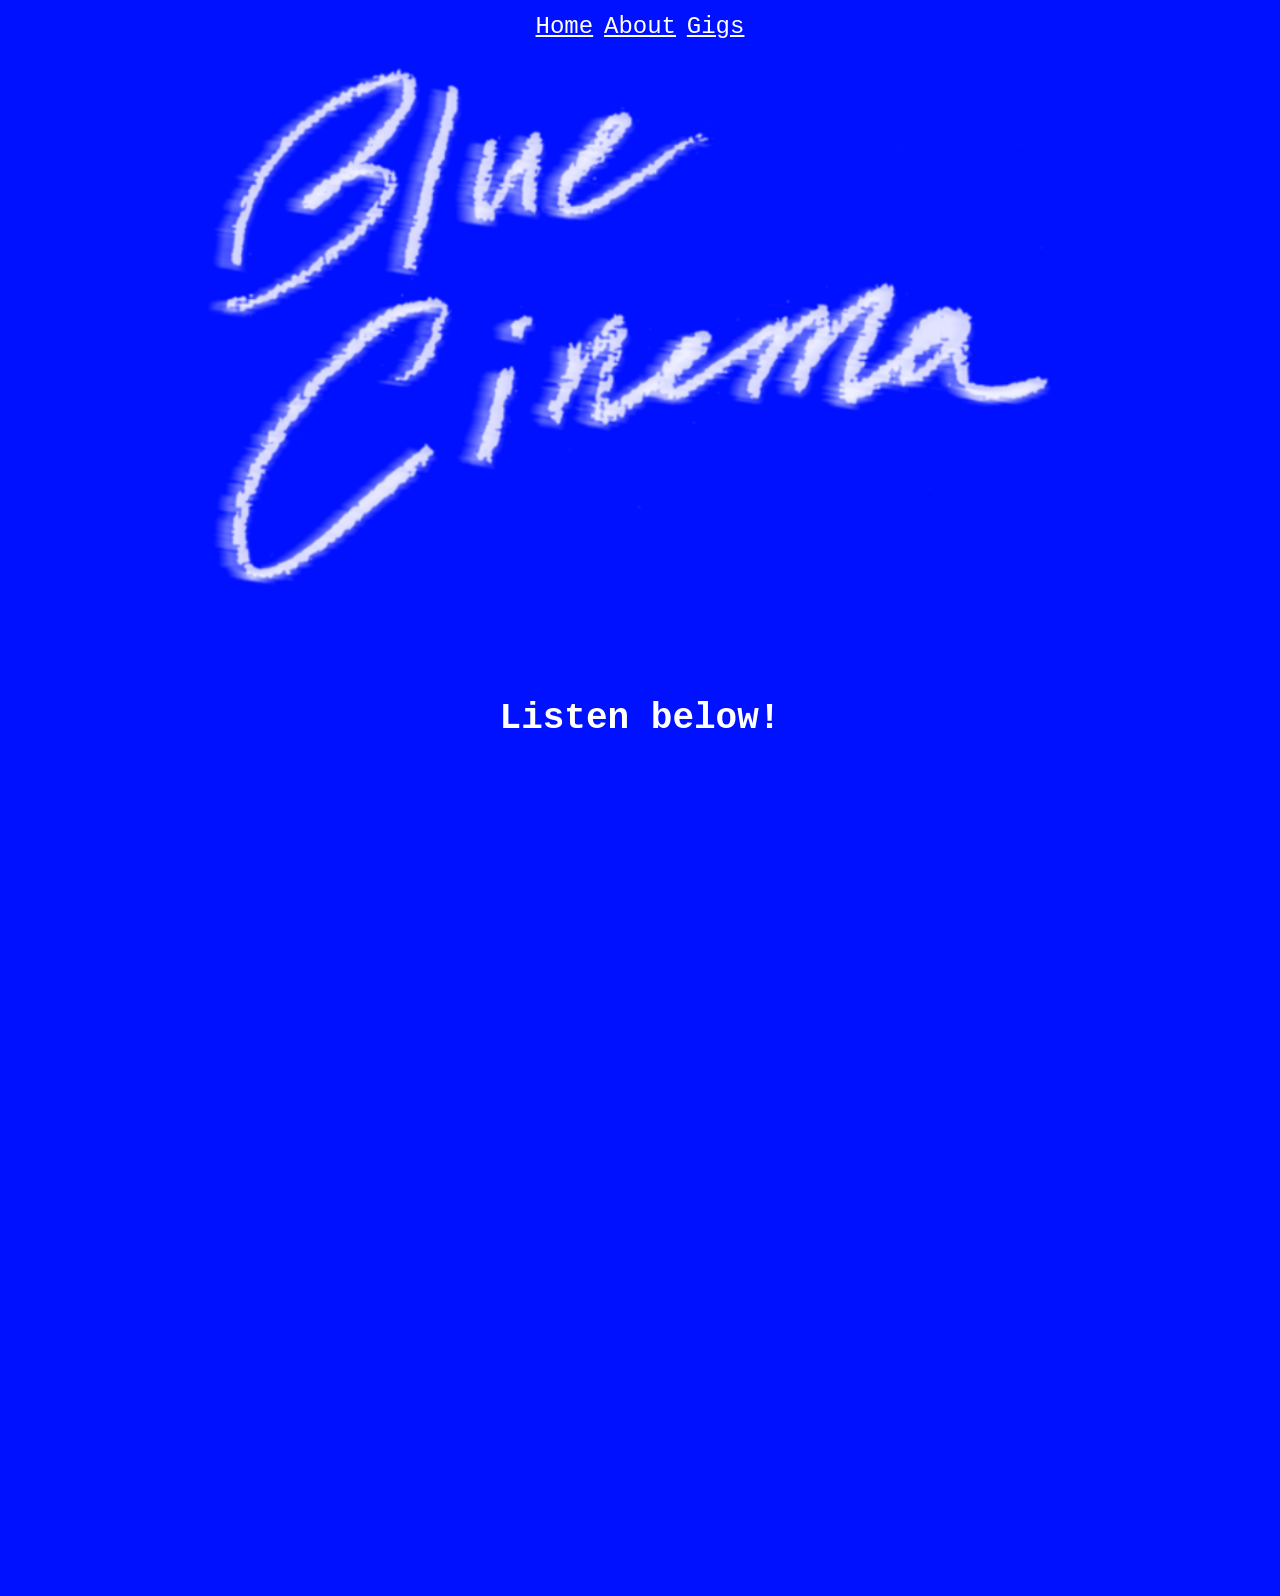
==== index.html @ 5a8a5873 "Added more songs" ====
<!DOCTYPE html>
<html lang="en">
<head>
  <meta charset="UTF-8">
  <title>Blue Cinema</title>
  <link rel="stylesheet" href="style.css">
</head>

<nav>
  <a href="index.html">Home</a>
  <a href="about.html">About</a>
  <a href="gigs.html">Gigs</a>
</nav>

<body>
  <img src="Logo Light.png" alt="Blue Cinema Logo" width="867" height="522">
  <br><br>
  <h1>Listen below!</h1>
  <br><br>
  <br><br>
  <br><br>
  <iframe style="border-radius:12px"
    src="https://open.spotify.com/embed/track/0ENwDu3fjHlBDD08hKW2Pb?utm_source=generator&theme=0"
    width="100%" height="152"
    frameborder="0"
    allowfullscreen=""
    allow="autoplay; clipboard-write; encrypted-media; fullscreen; picture-in-picture"
    loading="eager">
  </iframe>

  <iframe style="border-radius:12px"
    src="https://open.spotify.com/embed/track/0mToOb1OwwAaCJuJ8quuYB?utm_source=generator"
    width="100%" height="152"
    frameborder="0"
    allowfullscreen=""
    allow="autoplay; clipboard-write; encrypted-media; fullscreen; picture-in-picture"
    loading="eager">
  </iframe>

  <iframe style="border-radius:12px"
    src="https://open.spotify.com/embed/track/7DGFtrxarEKI613FCIuv2v?utm_source=generator"
    width="100%" height="152"
    frameborder="0"
    allowfullscreen=""
    allow="autoplay; clipboard-write; encrypted-media; fullscreen; picture-in-picture"
    loading="eager">
  </iframe>

  <iframe style="border-radius:12px"
    src="https://open.spotify.com/embed/track/1OX2K7bUh1nPu06TYGtEtp?utm_source=generator"
    width="100%" height="152"
    frameborder="0"
    allowfullscreen=""
    allow="autoplay; clipboard-write; encrypted-media; fullscreen; picture-in-picture"
    loading="eager">
  </iframe>
</body>
</html>
---- style.css ----
body {
  background: rgb(0, 17, 255);
  color: rgb(255, 255, 255);
  font-family: monospace;
  text-align: center;
  /* Change 1 */
  font-size: 18px;
  line-height: 1.6;
}

img {
  display: block;
  margin: 20px auto;
}

.content {
  max-width: 900px;
  margin: 0 auto;
  padding: 20px;
  text-align: left;
}

nav a {
  color: rgb(255, 255, 255);
  font-size: 24px;
}
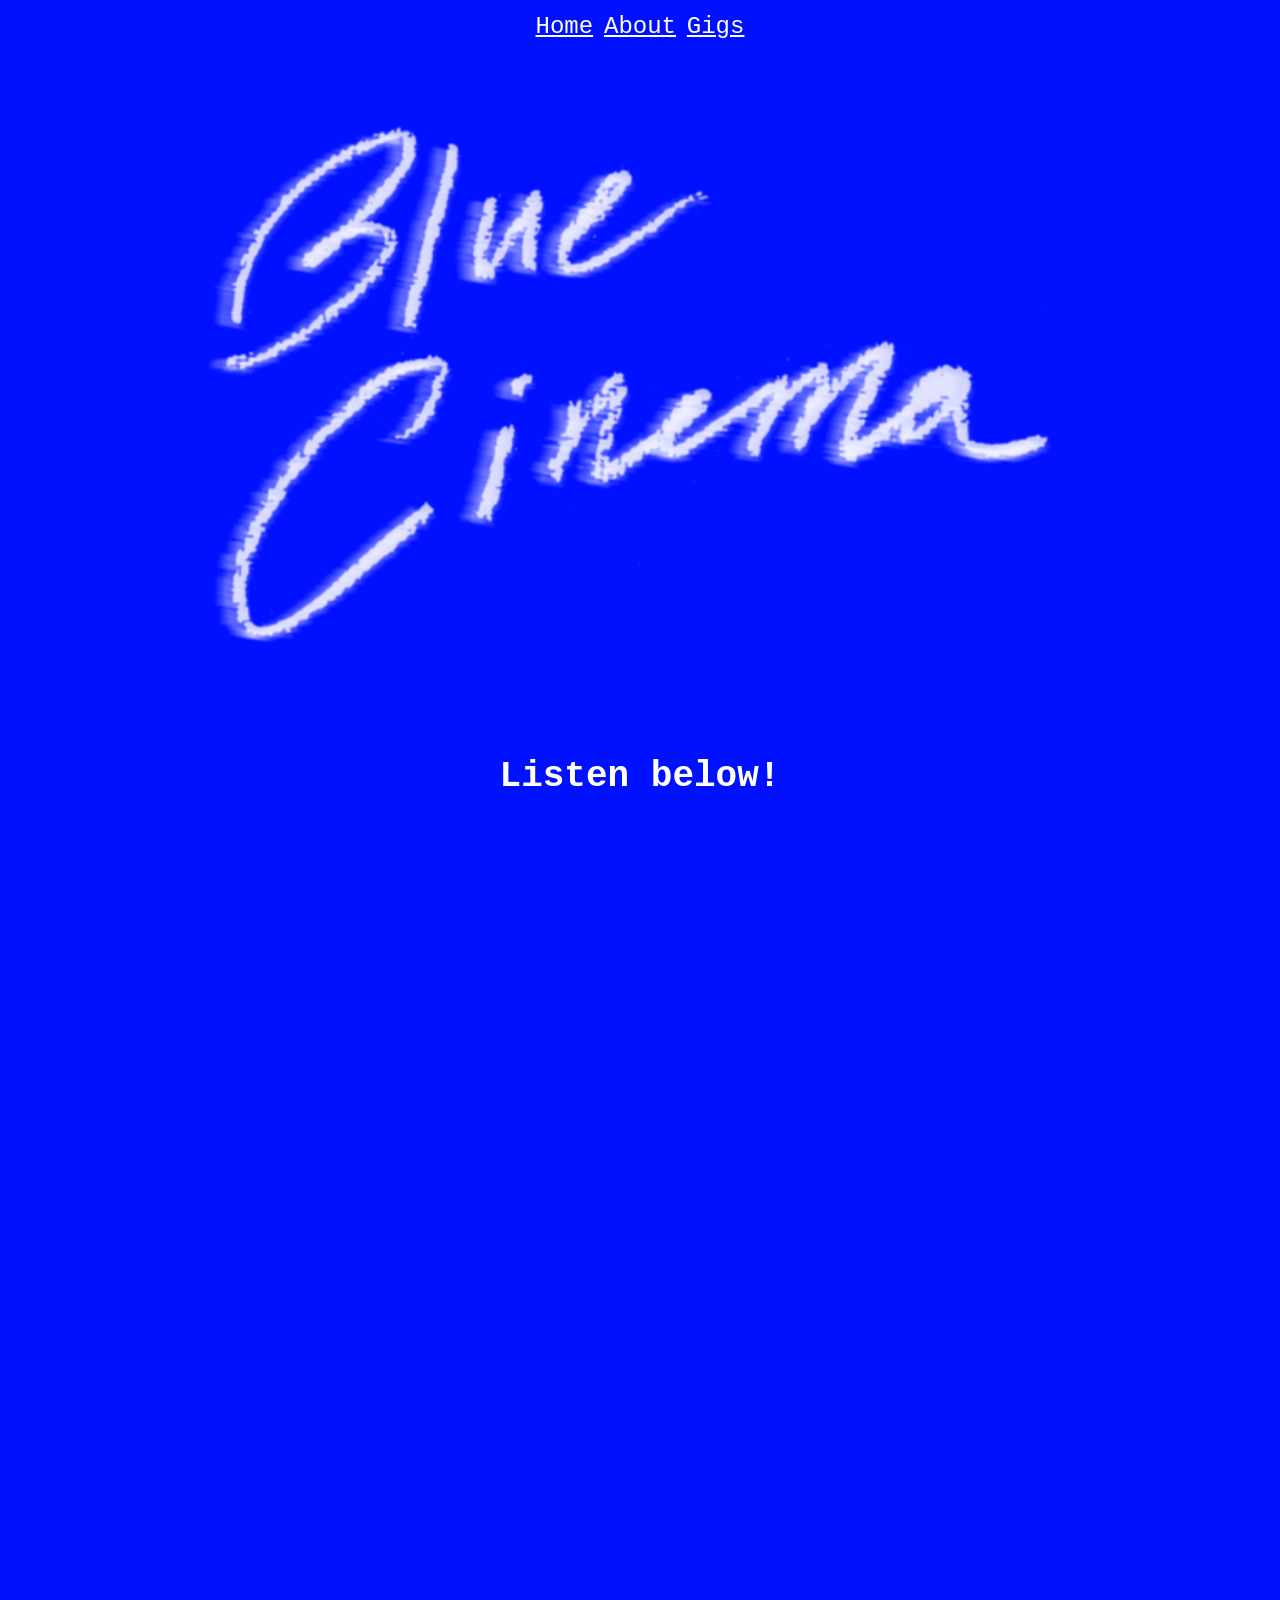
==== commit 7a03827a: "Added more songs" ====
--- a/index.html
+++ b/index.html
@@ -13,6 +13,7 @@
 </nav>
 
 <body>
+  <br><br>
   <img src="Logo Light.png" alt="Blue Cinema Logo" width="867" height="522">
   <br><br>
   <h1>Listen below!</h1>
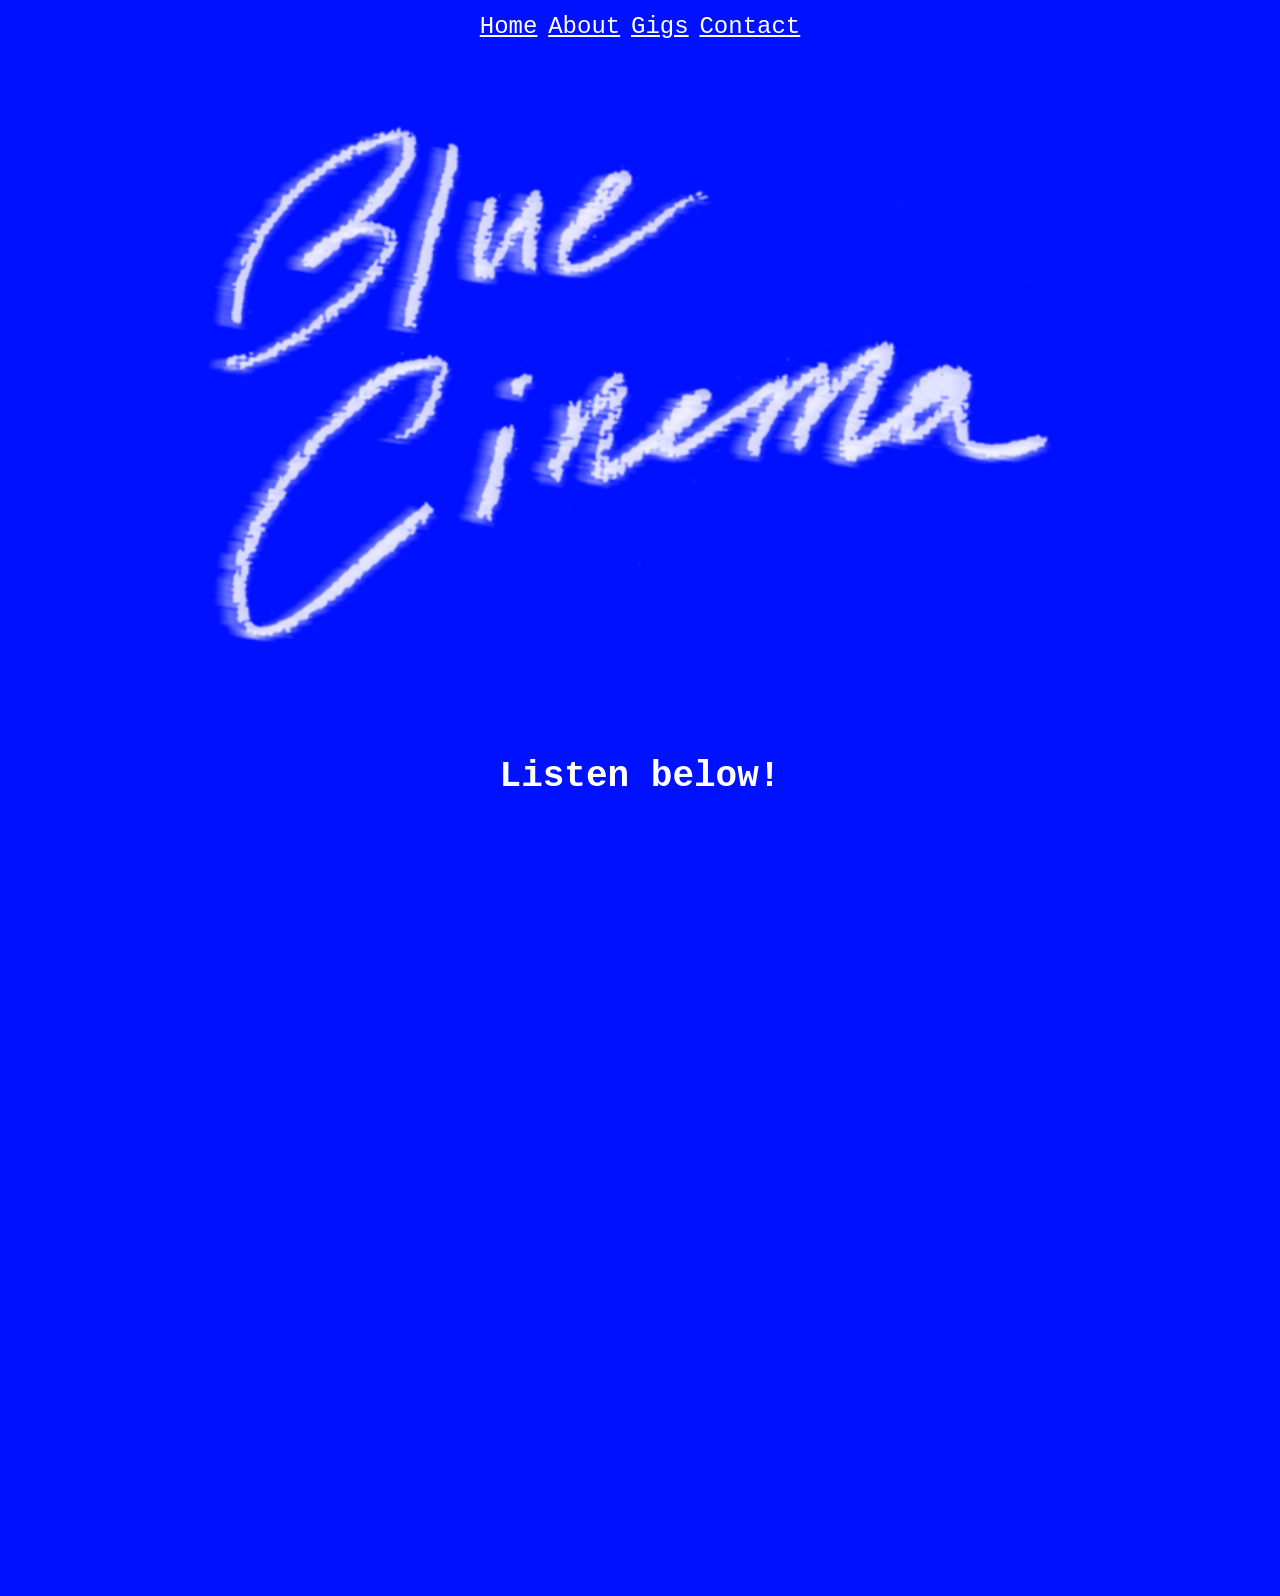
==== commit aeee1996: "Added contact page - updated nav" ====
--- a/index.html
+++ b/index.html
@@ -10,6 +10,7 @@
   <a href="index.html">Home</a>
   <a href="about.html">About</a>
   <a href="gigs.html">Gigs</a>
+  <a href="contact.html">Contact</a>
 </nav>
 
 <body>
@@ -19,10 +20,9 @@
   <h1>Listen below!</h1>
   <br><br>
   <br><br>
-  <br><br>
   <iframe style="border-radius:12px"
     src="https://open.spotify.com/embed/track/0ENwDu3fjHlBDD08hKW2Pb?utm_source=generator&theme=0"
-    width="100%" height="152"
+    width="65%" height="152"
     frameborder="0"
     allowfullscreen=""
     allow="autoplay; clipboard-write; encrypted-media; fullscreen; picture-in-picture"
@@ -31,7 +31,7 @@
 
   <iframe style="border-radius:12px"
     src="https://open.spotify.com/embed/track/0mToOb1OwwAaCJuJ8quuYB?utm_source=generator"
-    width="100%" height="152"
+    width="65%" height="152"
     frameborder="0"
     allowfullscreen=""
     allow="autoplay; clipboard-write; encrypted-media; fullscreen; picture-in-picture"
@@ -40,7 +40,7 @@
 
   <iframe style="border-radius:12px"
     src="https://open.spotify.com/embed/track/7DGFtrxarEKI613FCIuv2v?utm_source=generator"
-    width="100%" height="152"
+    width="65%" height="152"
     frameborder="0"
     allowfullscreen=""
     allow="autoplay; clipboard-write; encrypted-media; fullscreen; picture-in-picture"
@@ -49,7 +49,7 @@
 
   <iframe style="border-radius:12px"
     src="https://open.spotify.com/embed/track/1OX2K7bUh1nPu06TYGtEtp?utm_source=generator"
-    width="100%" height="152"
+    width="65%" height="152"
     frameborder="0"
     allowfullscreen=""
     allow="autoplay; clipboard-write; encrypted-media; fullscreen; picture-in-picture"
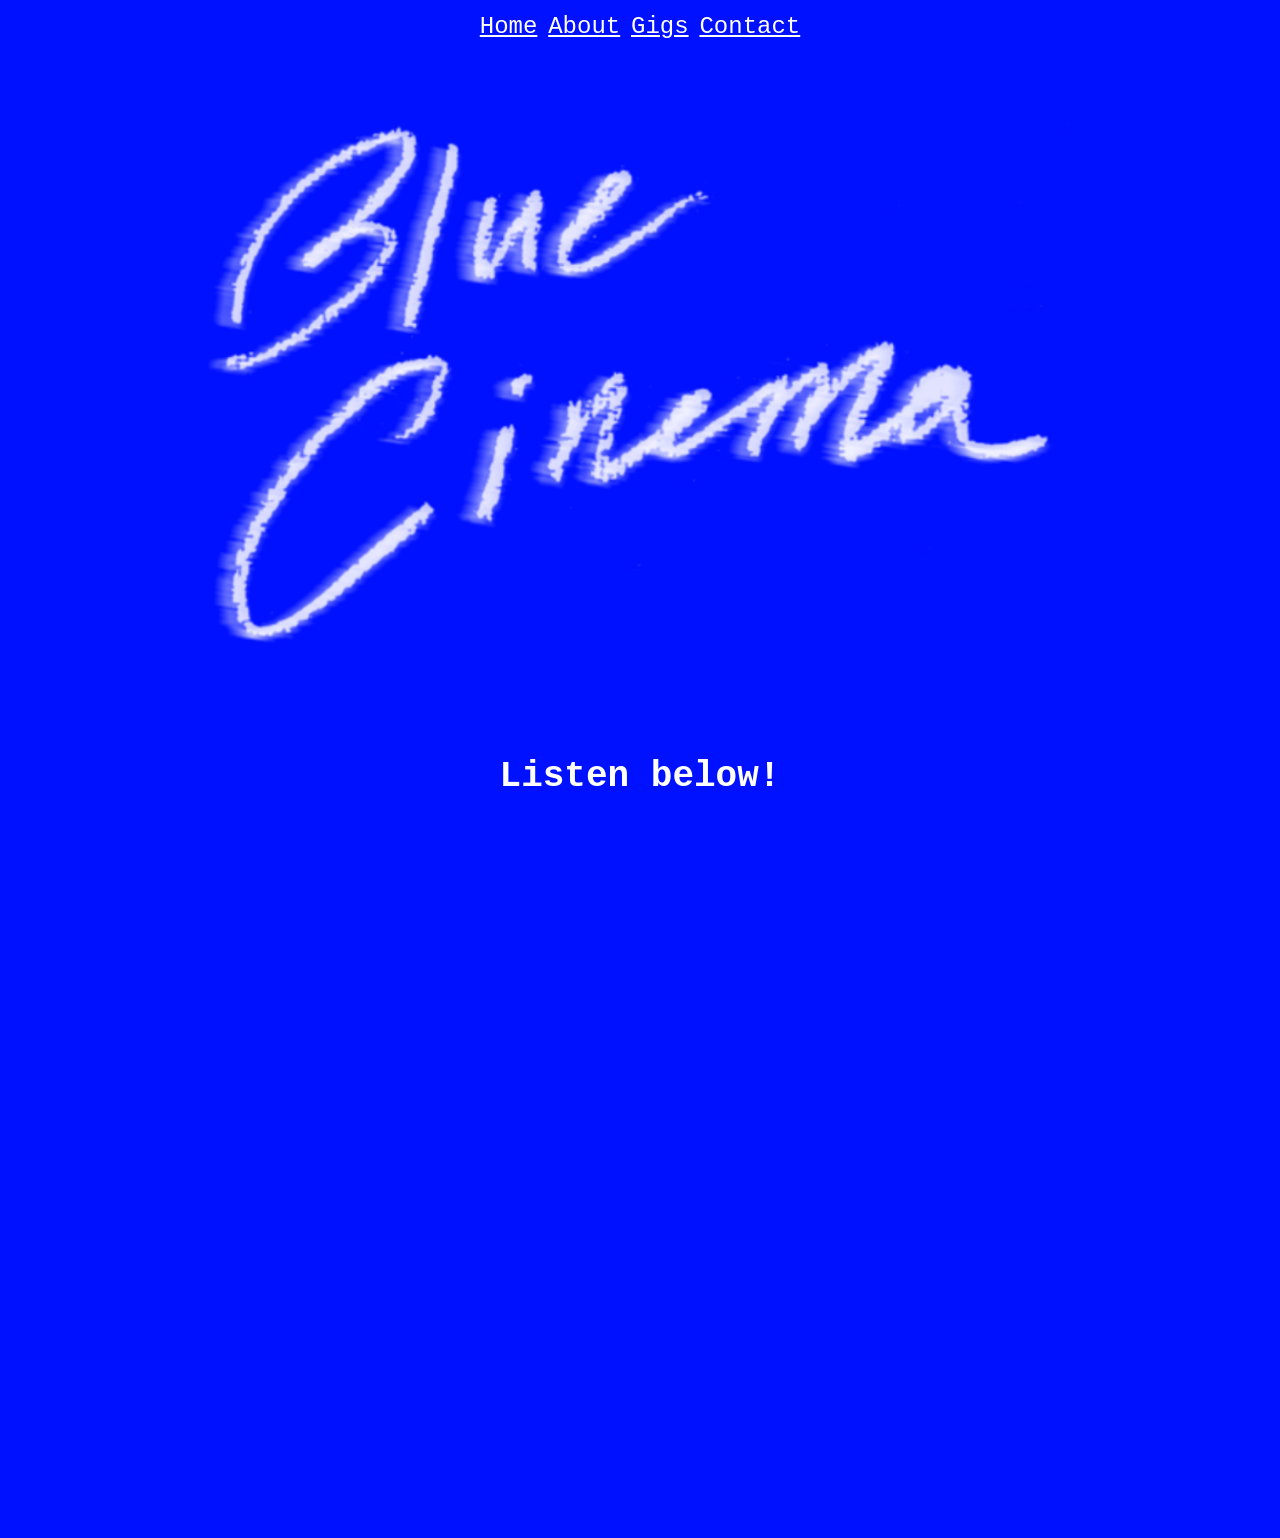
==== commit 74664884: "reduced gap on embedded" ====
--- a/index.html
+++ b/index.html
@@ -18,7 +18,6 @@
   <img src="Logo Light.png" alt="Blue Cinema Logo" width="867" height="522">
   <br><br>
   <h1>Listen below!</h1>
-  <br><br>
   <br><br>
   <iframe style="border-radius:12px"
     src="https://open.spotify.com/embed/track/0ENwDu3fjHlBDD08hKW2Pb?utm_source=generator&theme=0"
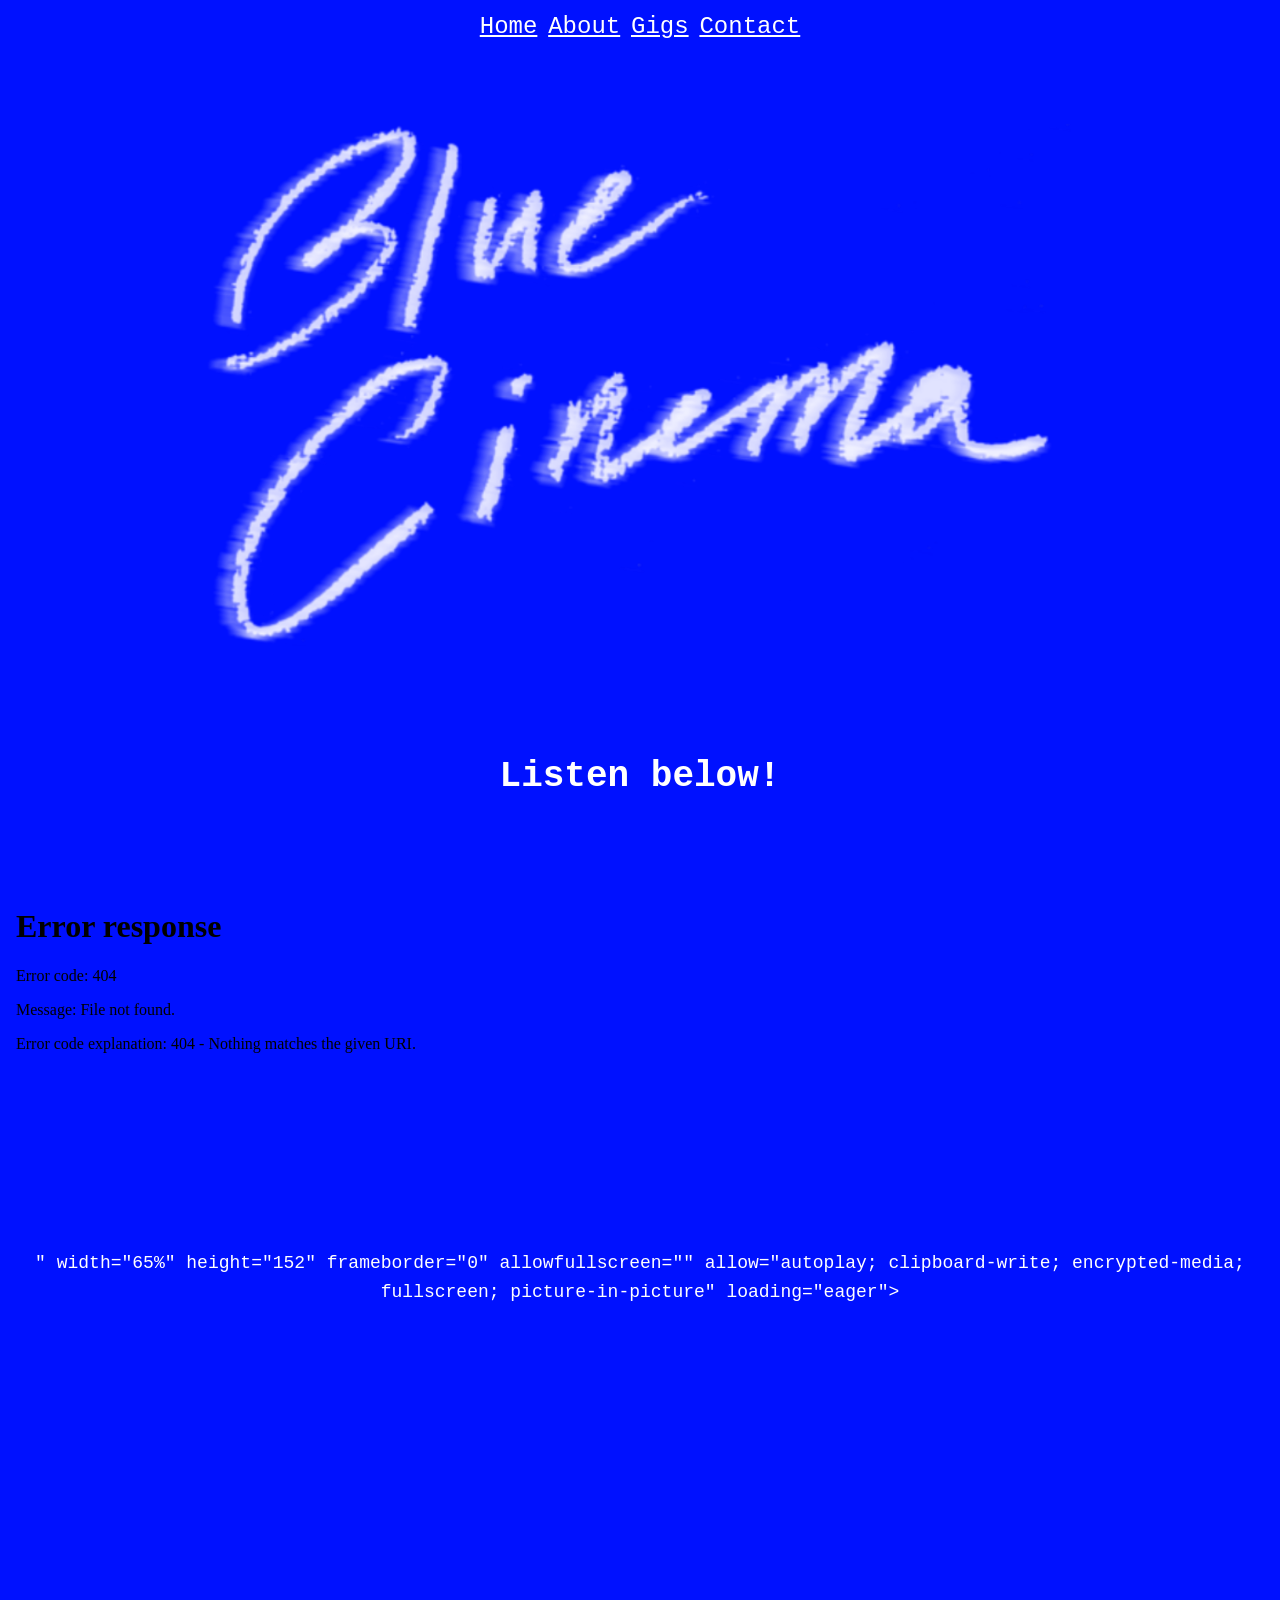
==== commit 0203c86b: "Added new release" ====
--- a/index.html
+++ b/index.html
@@ -19,6 +19,14 @@
   <br><br>
   <h1>Listen below!</h1>
   <br><br>
+    <iframe style="border-radius:12px"
+    src="<iframe data-testid="embed-iframe" style="border-radius:12px" src="https://open.spotify.com/embed/track/0I5K8pmDpV7jok6KUwIp54?utm_source=generator&si=8d65b3f61c9b4d5a" width="100%" height="352" frameBorder="0" allowfullscreen="" allow="autoplay; clipboard-write; encrypted-media; fullscreen; picture-in-picture" loading="lazy"></iframe>"
+    width="65%" height="152"
+    frameborder="0"
+    allowfullscreen=""
+    allow="autoplay; clipboard-write; encrypted-media; fullscreen; picture-in-picture"
+    loading="eager">
+  </iframe>
   <iframe style="border-radius:12px"
     src="https://open.spotify.com/embed/track/0ENwDu3fjHlBDD08hKW2Pb?utm_source=generator&theme=0"
     width="65%" height="152"
--- a/style.css
+++ b/style.css
@@ -1,9 +1,12 @@
+html {
+  background: rgb(0, 17, 255);
+}
+
 body {
   background: rgb(0, 17, 255);
   color: rgb(255, 255, 255);
   font-family: monospace;
   text-align: center;
-  /* Change 1 */
   font-size: 18px;
   line-height: 1.6;
 }
@@ -11,6 +14,7 @@
 img {
   display: block;
   margin: 20px auto;
+
 }
 
 .content {
@@ -19,8 +23,15 @@
   padding: 20px;
   text-align: left;
 }
-
 nav a {
   color: rgb(255, 255, 255);
   font-size: 24px;
+}
+
+a {
+  color: rgb(255, 255, 255);
+}
+
+a:hover {
+  color: rgb(255, 0, 0);
 }
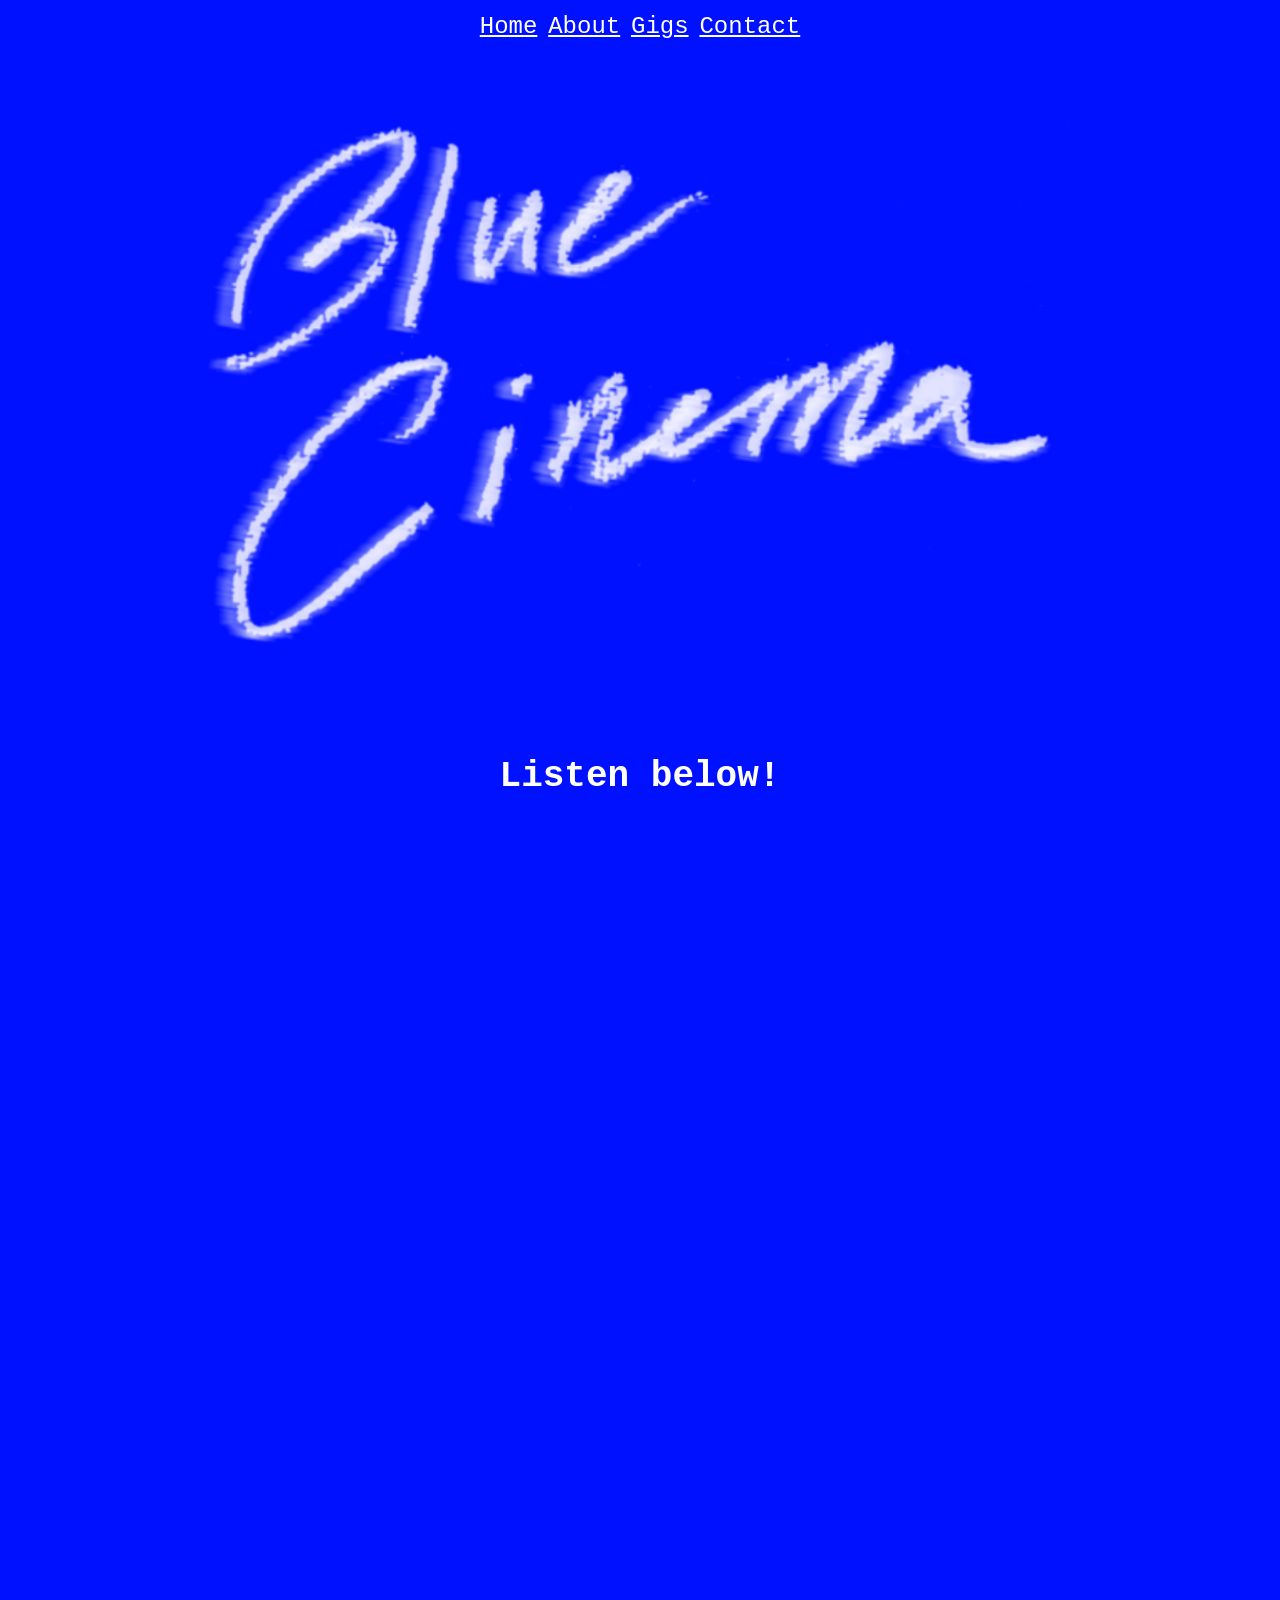
==== commit fb8e6d05: "Added new release" ====
--- a/index.html
+++ b/index.html
@@ -19,14 +19,15 @@
   <br><br>
   <h1>Listen below!</h1>
   <br><br>
-    <iframe style="border-radius:12px"
-    src="<iframe data-testid="embed-iframe" style="border-radius:12px" src="https://open.spotify.com/embed/track/0I5K8pmDpV7jok6KUwIp54?utm_source=generator&si=8d65b3f61c9b4d5a" width="100%" height="352" frameBorder="0" allowfullscreen="" allow="autoplay; clipboard-write; encrypted-media; fullscreen; picture-in-picture" loading="lazy"></iframe>"
+  <iframe style="border-radius:12px"
+    src="https://open.spotify.com/embed/track/0I5K8pmDpV7jok6KUwIp54?utm_source=generator&si=8d65b3f61c9b4d5a"
     width="65%" height="152"
     frameborder="0"
     allowfullscreen=""
     allow="autoplay; clipboard-write; encrypted-media; fullscreen; picture-in-picture"
     loading="eager">
   </iframe>
+  
   <iframe style="border-radius:12px"
     src="https://open.spotify.com/embed/track/0ENwDu3fjHlBDD08hKW2Pb?utm_source=generator&theme=0"
     width="65%" height="152"
